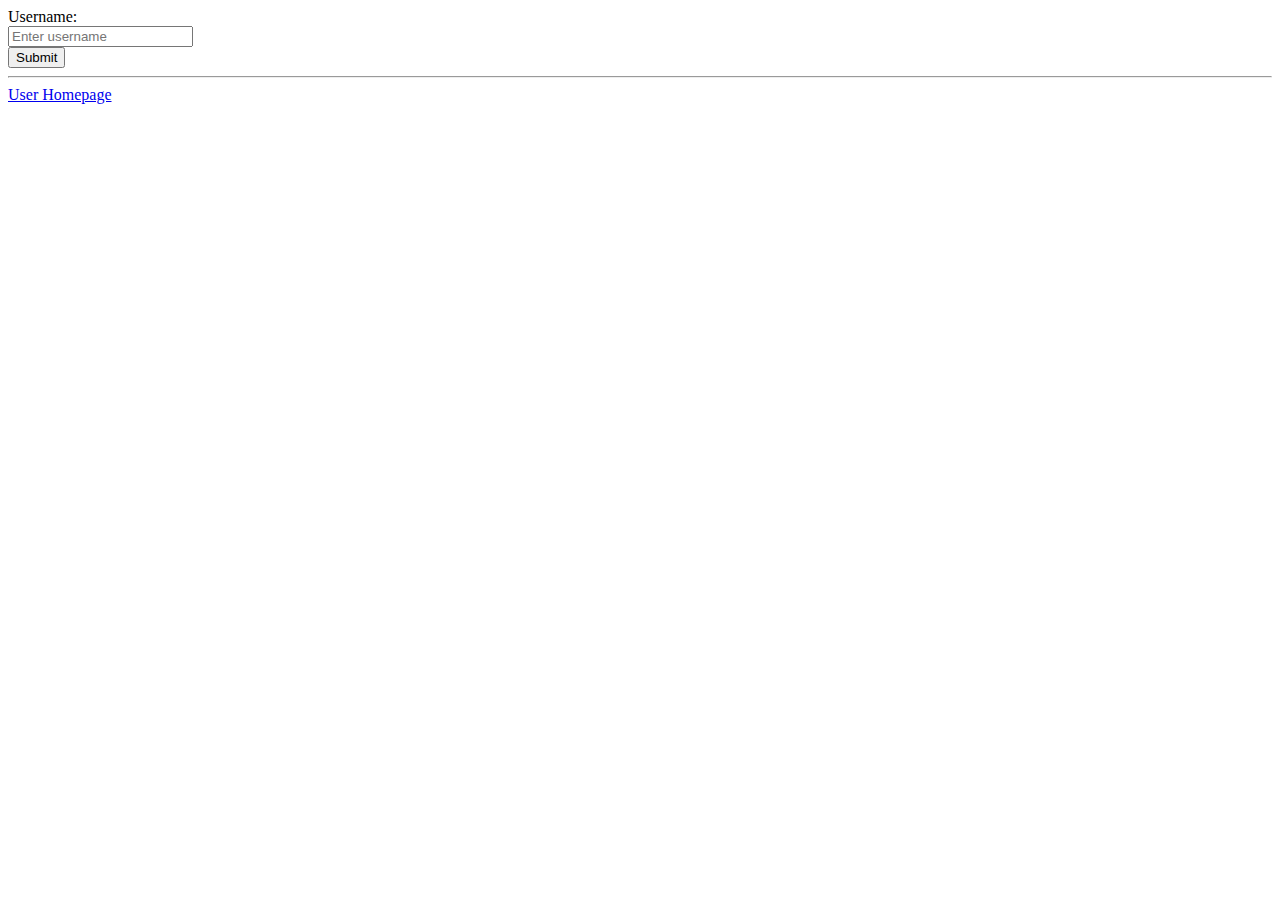
==== Exercise 2/index.html @ 27f52155 "adds exercise 2" ====
<!DOCTYPE html>
<html lang="en">
<head>
    <meta charset="UTF-8">
    <meta name="viewport" content="width=device-width, initial-scale=1.0">
    <title>Document</title>
</head>
<body>
    
    <form>
        <label for="username">Username:</label><br>
        <input type="text" id="username" name="username" placeholder="Enter username"><br>
        <input type="submit" value="Submit" onclick="onSubmit()">
    </form> 

    <div id="response"></div>

    <hr>

    <a href="homepage.html">User Homepage</a>

    <script src="main.js" charset="utf-8"></script>

</body>
</html>
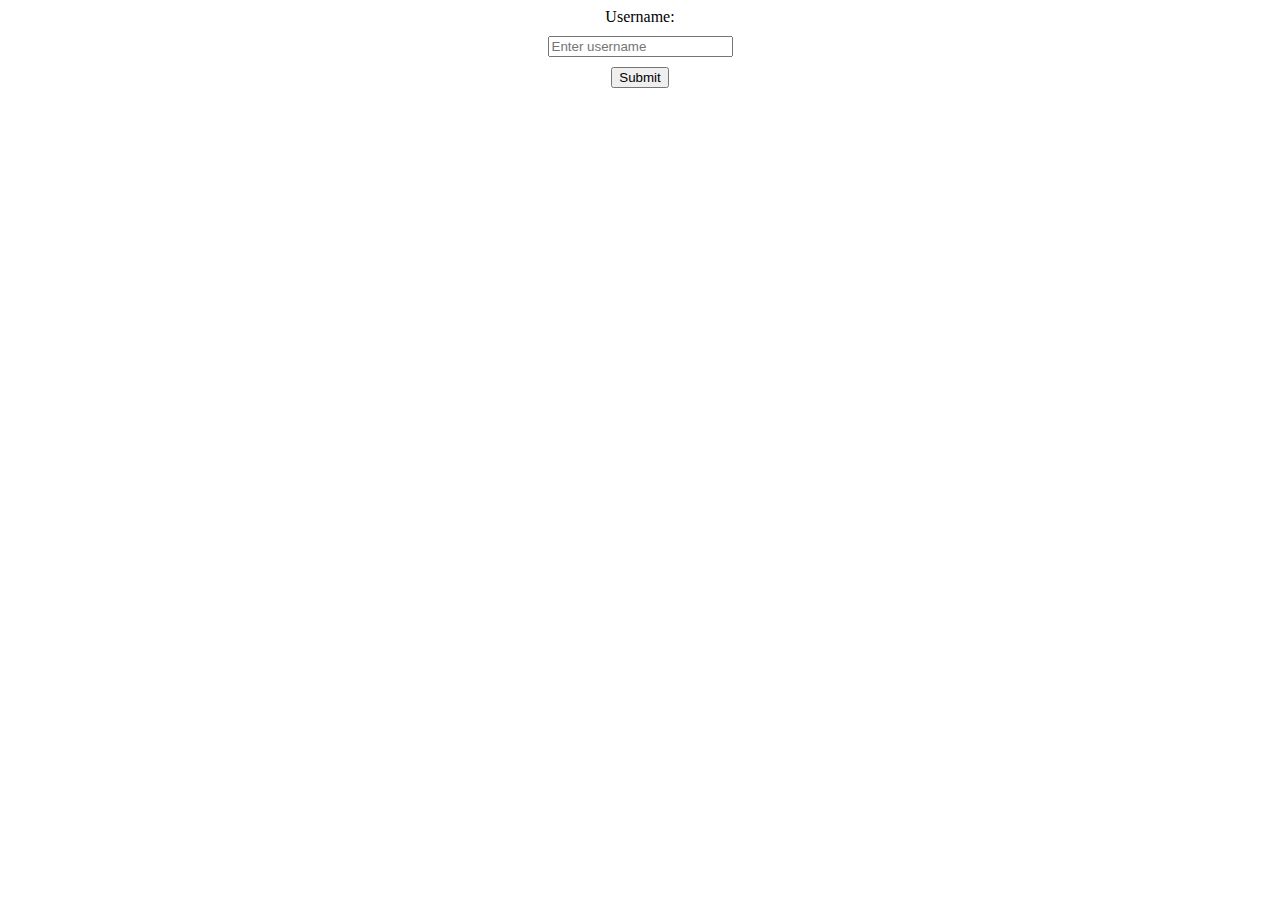
==== commit 8a364593: "adds basic styling" ====
--- a/Exercise 2/index.html
+++ b/Exercise 2/index.html
@@ -4,20 +4,24 @@
     <meta charset="UTF-8">
     <meta name="viewport" content="width=device-width, initial-scale=1.0">
     <title>Document</title>
+    <style>
+        form, p {
+            text-align: center;
+        }
+        #submitButton, #username {
+            margin-top: 10px;
+        }
+    </style>
 </head>
 <body>
     
     <form>
         <label for="username">Username:</label><br>
         <input type="text" id="username" name="username" placeholder="Enter username"><br>
-        <input type="submit" value="Submit" onclick="onSubmit()">
+        <input type="submit" value="Submit" id="submitButton">
     </form> 
 
     <div id="response"></div>
-
-    <hr>
-
-    <a href="homepage.html">User Homepage</a>
 
     <script src="main.js" charset="utf-8"></script>
 
